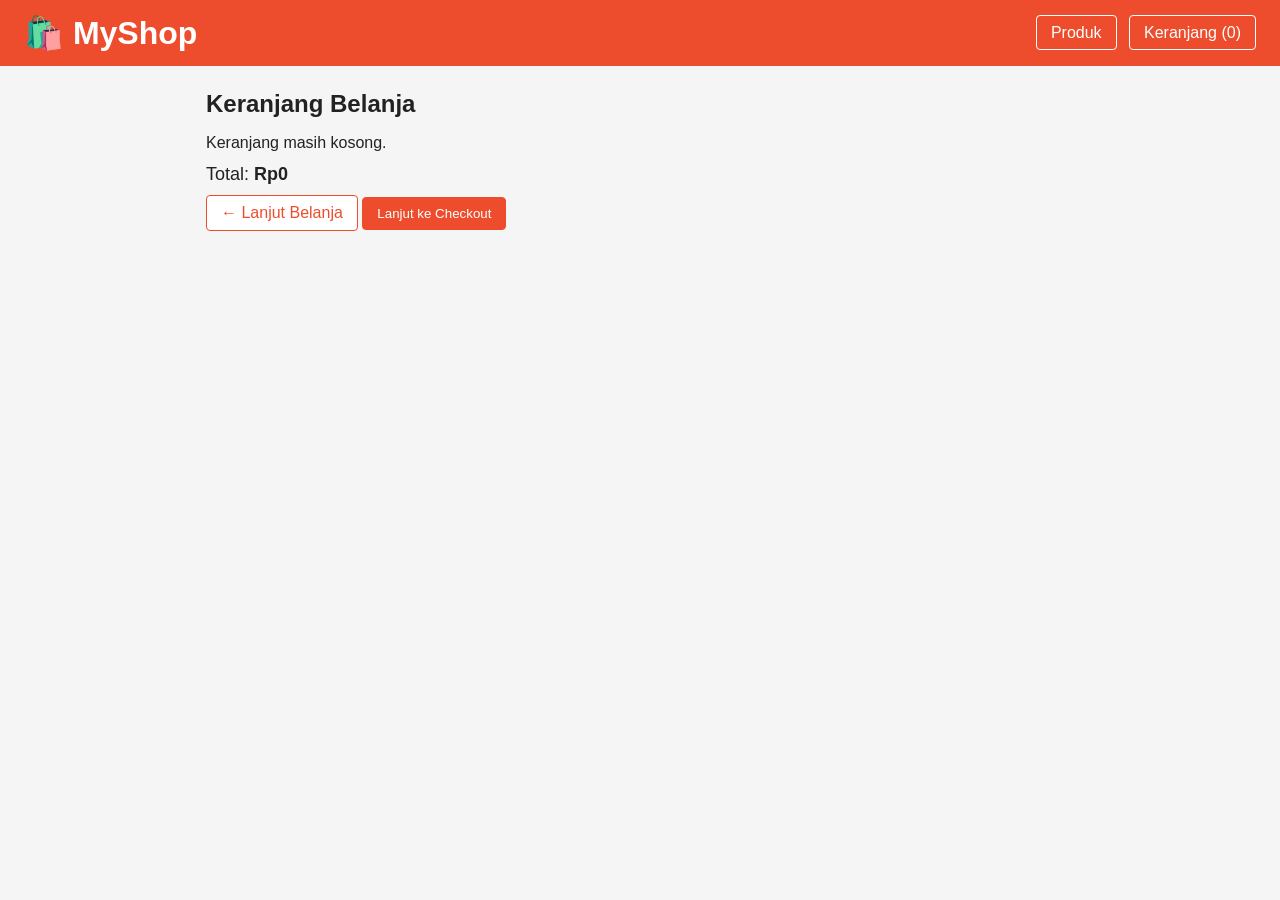
==== checkout.html @ 80e07da2 "Add files via upload" ====
<!DOCTYPE html>
<html lang="id">
<head>
  <meta charset="UTF-8">
  <meta name="viewport" content="width=device-width, initial-scale=1">
  <title>MyShop - Checkout</title>
  <link rel="stylesheet" href="style.css">
</head>
<body>
  <header id="site-header"></header>
  <main>
    <a href="keranjang.html" class="back">← Kembali ke keranjang</a>
    <h2>Checkout</h2>
    <div id="checkout-summary"></div>
    <form id="checkout-form" novalidate>
      <label>Nama Lengkap
        <input type="text" id="nama" placeholder="Nama penerima">
        <small class="error" id="err-nama"></small>
      </label>
      <label>Nomor HP
        <input type="tel" id="hp" placeholder="08xxxxxxxxxx">
        <small class="error" id="err-hp"></small>
      </label>
      <label>Alamat
        <textarea id="alamat" rows="3" placeholder="Alamat lengkap"></textarea>
        <small class="error" id="err-alamat"></small>
      </label>
      <label>Metode Pembayaran
        <select id="metode">
          <option value="">-- Pilih --</option>
          <option>Transfer Bank</option>
          <option>E-Wallet</option>
          <option>COD (Bayar di Tempat)</option>
        </select>
        <small class="error" id="err-metode"></small>
      </label>
      <button type="submit" class="btn primary">Bayar Sekarang</button>
    </form>
  </main>
  <script src="script.js"></script>
</body>
</html>
---- style.css ----
* { box-sizing: border-box; margin: 0; padding: 0; }

body {
  font-family: Arial, sans-serif;
  background: #f5f5f5;
  color: #222;
}

header {
  background: #ee4d2d;
  color: #fff;
  padding: 14px 24px;
  display: flex;
  justify-content: space-between;
  align-items: center;
}


main { max-width: 900px; margin: 24px auto; padding: 0 16px; }
h2 { margin-bottom: 16px; }
.hidden { display: none; }

.grid {
  display: grid;
  grid-template-columns: repeat(auto-fill, minmax(200px, 1fr));
  gap: 16px;
}

.card {
  background: #fff;
  border-radius: 8px;
  padding: 16px;
  text-align: center;
  box-shadow: 0 1px 4px rgba(0, 0, 0, 0.1);
}
.card .icon { font-size: 56px; }
.card h3 { font-size: 16px; margin: 8px 0; }
.price { color: #ee4d2d; font-weight: bold; margin-bottom: 10px; }

.btn {
  background: #fff;
  border: 1px solid #ee4d2d;
  color: #ee4d2d;
  padding: 8px 14px;
  border-radius: 4px;
  cursor: pointer;
}
.btn:hover { background: #fff1ee; }
.btn.primary { background: #ee4d2d; color: #fff; margin-top: 12px; }
.btn.primary:hover { background: #d63f20; }

.cart-row {
  background: #fff;
  display: grid;
  grid-template-columns: 2fr 1fr 1fr 1fr auto;
  gap: 8px;
  align-items: center;
  padding: 12px;
  margin-bottom: 8px;
  border-radius: 6px;
}
.qty button { width: 28px; height: 28px; cursor: pointer; }
.del { background: none; border: none; cursor: pointer; font-size: 18px; }

.total { margin-top: 12px; font-size: 18px; }

#checkout-summary {
  background: #fff;
  padding: 12px;
  border-radius: 6px;
  margin-bottom: 16px;
}

form label { display: block; margin-bottom: 12px; font-weight: bold; }
form input, form textarea, form select {
  width: 100%;
  padding: 8px;
  margin-top: 4px;
  border: 1px solid #ccc;
  border-radius: 4px;
  font-family: inherit;
}
.error { color: #d00; font-weight: normal; display: block; min-height: 16px; }

@media (max-width: 600px) {
  .cart-row { grid-template-columns: 1fr 1fr; }
}

/* ===== Navigasi antar halaman ===== */
header h1 a { color: #fff; text-decoration: none; }
nav a {
  color: #fff;
  text-decoration: none;
  border: 1px solid #fff;
  padding: 8px 14px;
  margin-left: 8px;
  border-radius: 4px;
}
nav a:hover { background: rgba(255, 255, 255, 0.2); }

a.btn { display: inline-block; text-decoration: none; }
.card-link { color: inherit; text-decoration: none; display: block; }
.card:hover { box-shadow: 0 3px 10px rgba(0, 0, 0, 0.18); }
.back { display: inline-block; margin-bottom: 12px; color: #ee4d2d; text-decoration: none; }
.cart-row a { color: #222; text-decoration: none; }
.cart-row a:hover { color: #ee4d2d; }

/* ===== Gambar ===== */
.card-img, .card .placeholder { width: 100%; height: 160px; margin-bottom: 8px; }
.card-img { object-fit: cover; border-radius: 6px; display: block; }

.placeholder {
  background: #eee;
  border: 2px dashed #bbb;
  border-radius: 6px;
  color: #777;
  display: flex;
  flex-direction: column;
  align-items: center;
  justify-content: center;
  text-align: center;
  font-size: 12px;
  padding: 4px;
  overflow: hidden;
}
.placeholder span { font-size: 36px; }

.detail {
  background: #fff;
  border-radius: 8px;
  padding: 24px;
  display: flex;
  gap: 24px;
  align-items: flex-start;
}
.gallery { flex: 1; max-width: 420px; }
.info { flex: 1; }
.info p { margin-bottom: 12px; }

.main-img, #main-image .placeholder { width: 100%; height: 320px; }
.main-img { object-fit: cover; border-radius: 8px; display: block; }
.caption { margin: 8px 0; color: #555; font-size: 14px; text-align: center; }

.thumbs { display: flex; gap: 8px; }
.thumb-btn {
  border: 2px solid transparent;
  background: none;
  padding: 0;
  border-radius: 6px;
  cursor: pointer;
  width: 80px;
  height: 80px;
  overflow: hidden;
}
.thumb-btn.active { border-color: #ee4d2d; }
.thumb-img, .thumb-btn .placeholder { width: 100%; height: 100%; }
.thumb-img { object-fit: cover; display: block; }
.thumb-btn .placeholder small { display: none; }
.thumb-btn .placeholder span { font-size: 22px; }

.cart-name { display: flex; align-items: center; gap: 8px; }
.cart-img, .cart-name .placeholder { width: 48px; height: 48px; flex-shrink: 0; }
.cart-img { object-fit: cover; border-radius: 4px; }
.cart-name .placeholder small { display: none; }
.cart-name .placeholder span { font-size: 20px; }

@media (max-width: 600px) {
  .detail { flex-direction: column; }
  .gallery { max-width: 100%; width: 100%; }
}
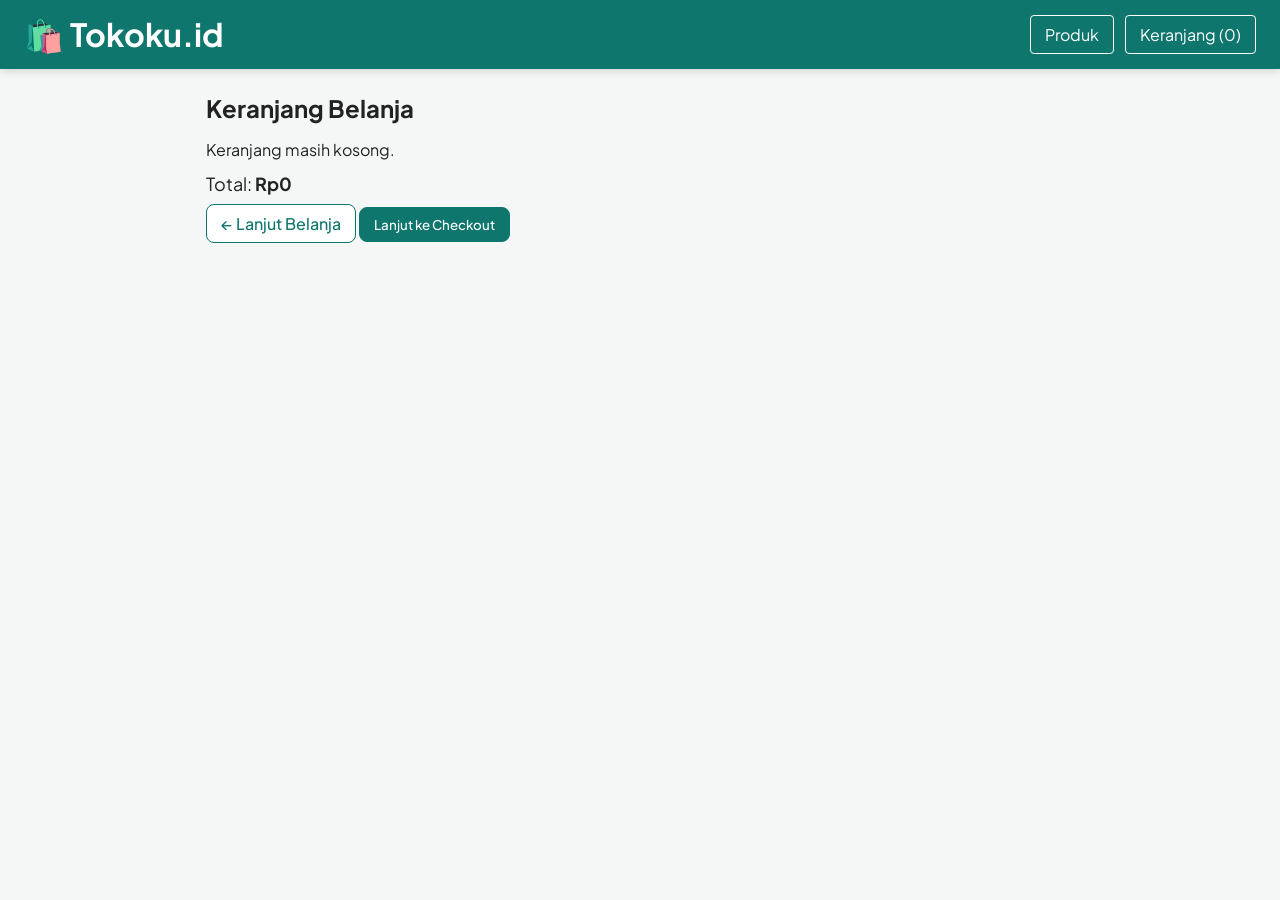
==== commit 2974aacf: "Add files via upload" ====
--- a/checkout.html
+++ b/checkout.html
@@ -3,7 +3,7 @@
 <head>
   <meta charset="UTF-8">
   <meta name="viewport" content="width=device-width, initial-scale=1">
-  <title>MyShop - Checkout</title>
+  <title>Tokoku.id - Checkout</title>
   <link rel="stylesheet" href="style.css">
 </head>
 <body>
--- a/style.css
+++ b/style.css
@@ -1,13 +1,25 @@
+/* ===== FONT (butuh internet; kalau offline otomatis pakai font cadangan) ===== */
+@import url("https://fonts.googleapis.com/css2?family=Plus+Jakarta+Sans:wght@400;500;700&display=swap");
+
+/* ===== PENGATURAN TAMPILAN: ubah warna & font cukup di sini ===== */
+:root {
+  --warna-utama: #0f766e;        /* header, tombol, harga */
+  --warna-utama-gelap: #0b5a54;  /* warna tombol saat disorot mouse */
+  --warna-muda: #e6f4f2;         /* latar tombol saat disorot mouse */
+  --warna-latar: #f4f7f6;        /* latar halaman */
+  --font: "Plus Jakarta Sans", "Segoe UI", Arial, sans-serif;
+}
+
 * { box-sizing: border-box; margin: 0; padding: 0; }
 
 body {
-  font-family: Arial, sans-serif;
-  background: #f5f5f5;
+  font-family: var(--font);
+  background: var(--warna-latar);
   color: #222;
 }
 
 header {
-  background: #ee4d2d;
+  background: var(--warna-utama);
   color: #fff;
   padding: 14px 24px;
   display: flex;
@@ -35,19 +47,19 @@
 }
 .card .icon { font-size: 56px; }
 .card h3 { font-size: 16px; margin: 8px 0; }
-.price { color: #ee4d2d; font-weight: bold; margin-bottom: 10px; }
+.price { color: var(--warna-utama); font-weight: bold; margin-bottom: 10px; }
 
 .btn {
   background: #fff;
-  border: 1px solid #ee4d2d;
-  color: #ee4d2d;
+  border: 1px solid var(--warna-utama);
+  color: var(--warna-utama);
   padding: 8px 14px;
   border-radius: 4px;
   cursor: pointer;
 }
-.btn:hover { background: #fff1ee; }
-.btn.primary { background: #ee4d2d; color: #fff; margin-top: 12px; }
-.btn.primary:hover { background: #d63f20; }
+.btn:hover { background: var(--warna-muda); }
+.btn.primary { background: var(--warna-utama); color: #fff; margin-top: 12px; }
+.btn.primary:hover { background: var(--warna-utama-gelap); }
 
 .cart-row {
   background: #fff;
@@ -101,9 +113,9 @@
 a.btn { display: inline-block; text-decoration: none; }
 .card-link { color: inherit; text-decoration: none; display: block; }
 .card:hover { box-shadow: 0 3px 10px rgba(0, 0, 0, 0.18); }
-.back { display: inline-block; margin-bottom: 12px; color: #ee4d2d; text-decoration: none; }
+.back { display: inline-block; margin-bottom: 12px; color: var(--warna-utama); text-decoration: none; }
 .cart-row a { color: #222; text-decoration: none; }
-.cart-row a:hover { color: #ee4d2d; }
+.cart-row a:hover { color: var(--warna-utama); }
 
 /* ===== Gambar ===== */
 .card-img, .card .placeholder { width: 100%; height: 160px; margin-bottom: 8px; }
@@ -152,7 +164,7 @@
   height: 80px;
   overflow: hidden;
 }
-.thumb-btn.active { border-color: #ee4d2d; }
+.thumb-btn.active { border-color: var(--warna-utama); }
 .thumb-img, .thumb-btn .placeholder { width: 100%; height: 100%; }
 .thumb-img { object-fit: cover; display: block; }
 .thumb-btn .placeholder small { display: none; }
@@ -167,4 +179,10 @@
 @media (max-width: 600px) {
   .detail { flex-direction: column; }
   .gallery { max-width: 100%; width: 100%; }
-}+}
+
+/* ===== Sentuhan tampilan ===== */
+header { box-shadow: 0 2px 8px rgba(0, 0, 0, 0.15); }
+.card, .detail, .cart-row, #checkout-summary { border-radius: 12px; }
+.btn { font-family: inherit; font-weight: 500; border-radius: 8px; }
+.price { font-weight: 700; }
